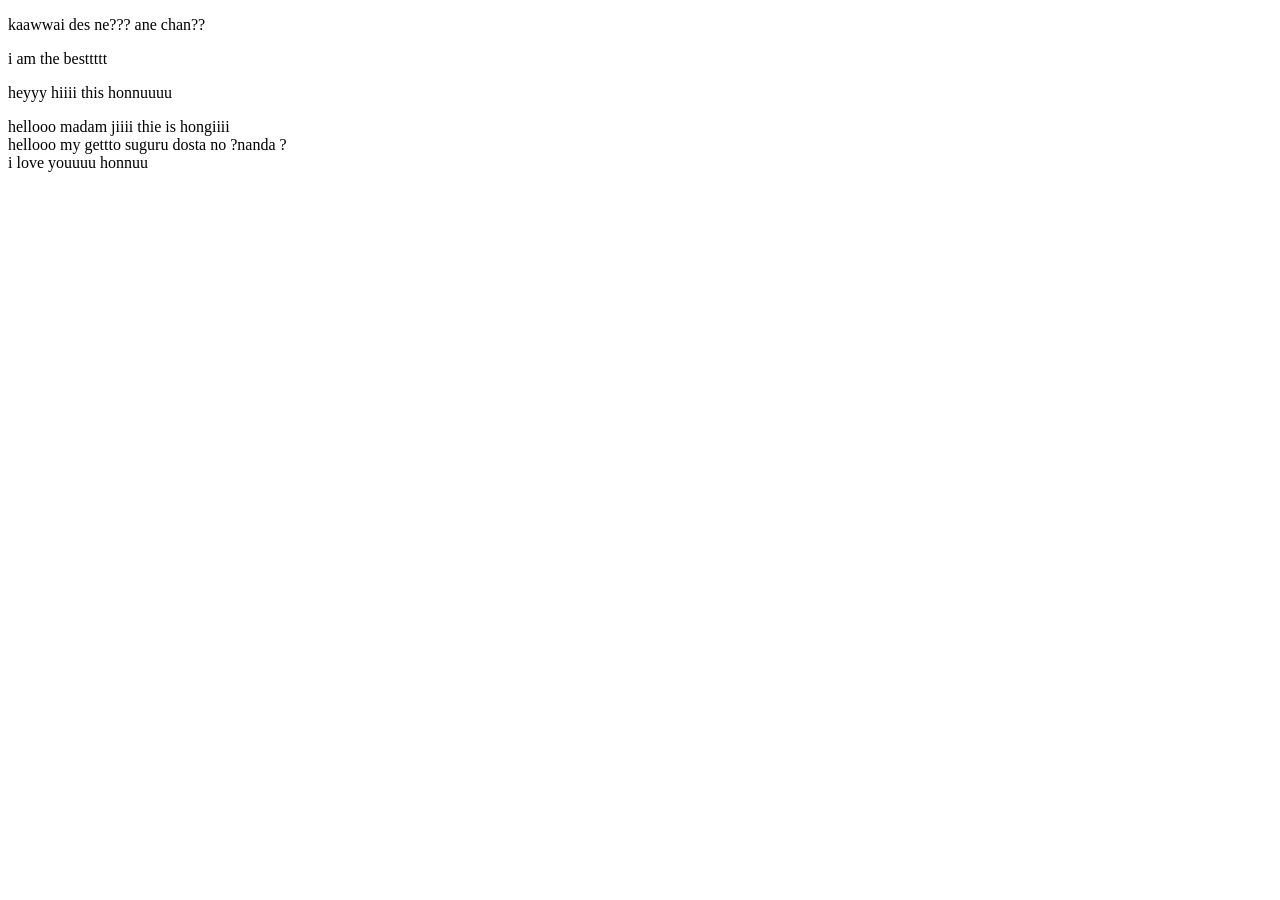
==== WEB DEV/html/index.html @ b379d280 "changed the path" ====
<!DOCTYPE html>
<html lang="en">
<head>
  <meta charset="UTF-8">
  <meta name="viewport" content="width=device-width, initial-scale=1.0">
  <title>Document</title>
</head>
<body>
  <!-- p>p>p> u will get many para -->
   <p>
    kaawwai des ne??? ane chan??
    <p>
      i am the besttttt
      <p>heyyy hiiii this honnuuuu</p>
    </p>
   </p>
   <!-- article+section  and article{content}-->
  <article>hellooo madam jiiii thie is hongiiii</article>
  <section>hellooo my gettto suguru dosta no ?nanda ?</section>
  <artical>i love youuuu honnuu</artical>

</body>
</html>
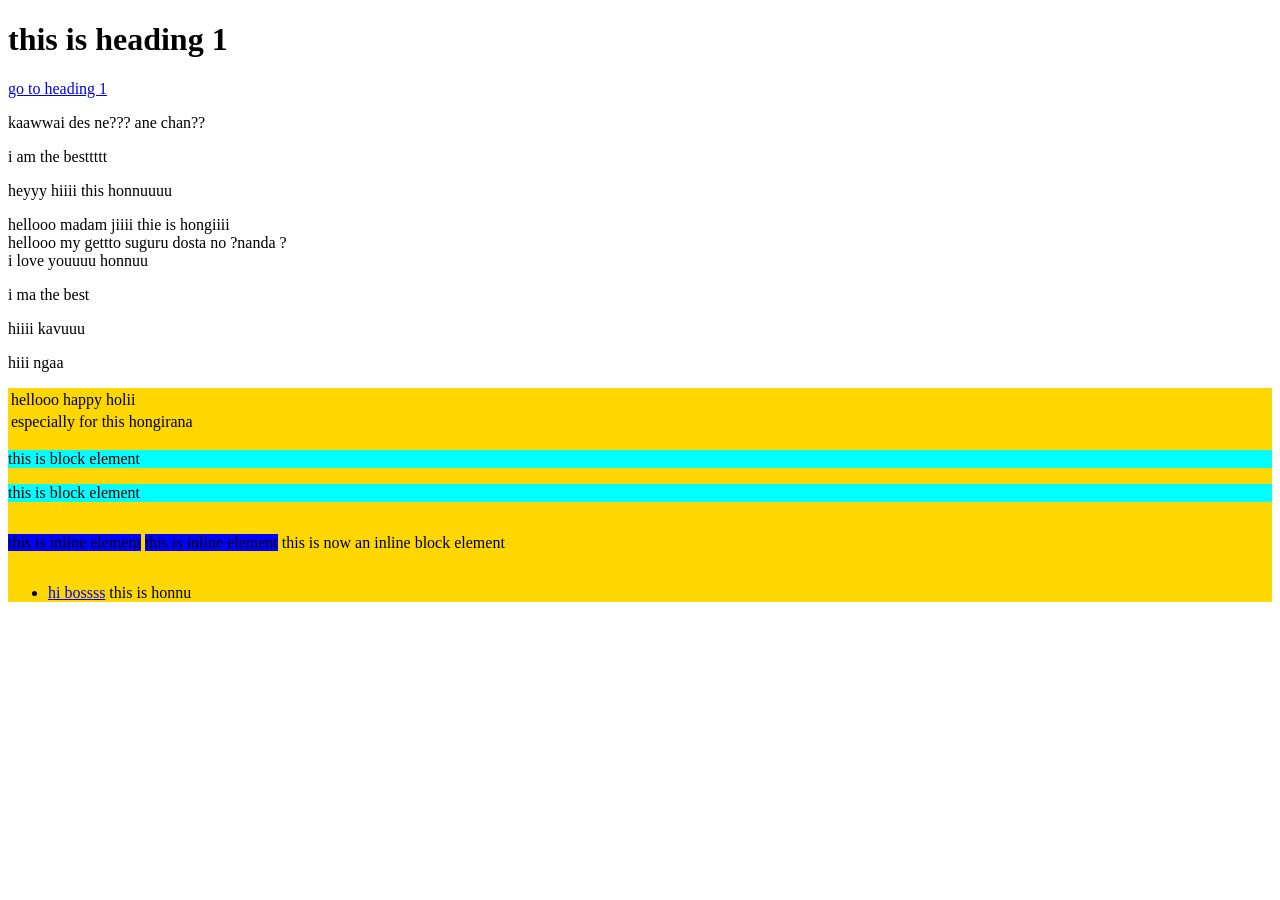
==== commit 6c5f583a: "Binary Search in 2D Array" ====
--- a/WEB DEV/html/index.html
+++ b/WEB DEV/html/index.html
@@ -6,6 +6,9 @@
   <title>Document</title>
 </head>
 <body>
+   <!-- making of book mark -->
+    <h1 id="heading1">this is heading 1</h1>
+    <a href="#heading1">go to heading 1</a>
   <!-- p>p>p> u will get many para -->
    <p>
     kaawwai des ne??? ane chan??
@@ -18,6 +21,41 @@
   <article>hellooo madam jiiii thie is hongiiii</article>
   <section>hellooo my gettto suguru dosta no ?nanda ?</section>
   <artical>i love youuuu honnuu</artical>
+  <!-- id id like a marker and  class collection of some things we can together edit it -->
+   <p id="this is id">i ma the best</p>
+   <!-- section.lion. so on will give you diff class -->
+    <section class="lion cat joker"></section>
+    <!--  for id : p#id -->
+      <p id="idkavya"> hiiii kavuuu</p>
+      <p id="ngga"> hiii ngaa</p>
+  <!-- div tag(a non semantic tag) which generally contains a group of lements -->
+     <div  style="background-color: gold;" class="rubbish code">
+      <table>
+        <tr>
+          <td>hellooo happy holii</td>
+        </tr>
+        <tr>
+          <td>especially for this hongirana</td>
+        </tr>
+      </table>
+     <!-- block element egp,h,div they go to nxt line when we use new inline elemnet like span
+      ,b they continue in the same line  -->
+      <p style="background:aqua;">this is block element</p>
+      <p style="background:aqua;">this is block element</p>
+      <span style="background-color: blue;">this is inline element</span>
+        <span style="background-color: blue;">this is inline element</span>
+    
+    <!-- if u wnt to convert block to inline element, use display: inline-block -->
+     <p style="display: inline-block;">this is now an inline block element</p>
 
+     <!--  amment ul>(li>a>*3)  craetes 3 under links-->
+       <!-- nav tag provides the nav links -->
+       <nav><ul>
+        <li><a href="hiii bosss">hi bossss</a>
+          <a href="hiii boss"></a> this is honnu</li>
+       </ul>
+      </nav>
+  
+     </div>
 </body>
 </html>
